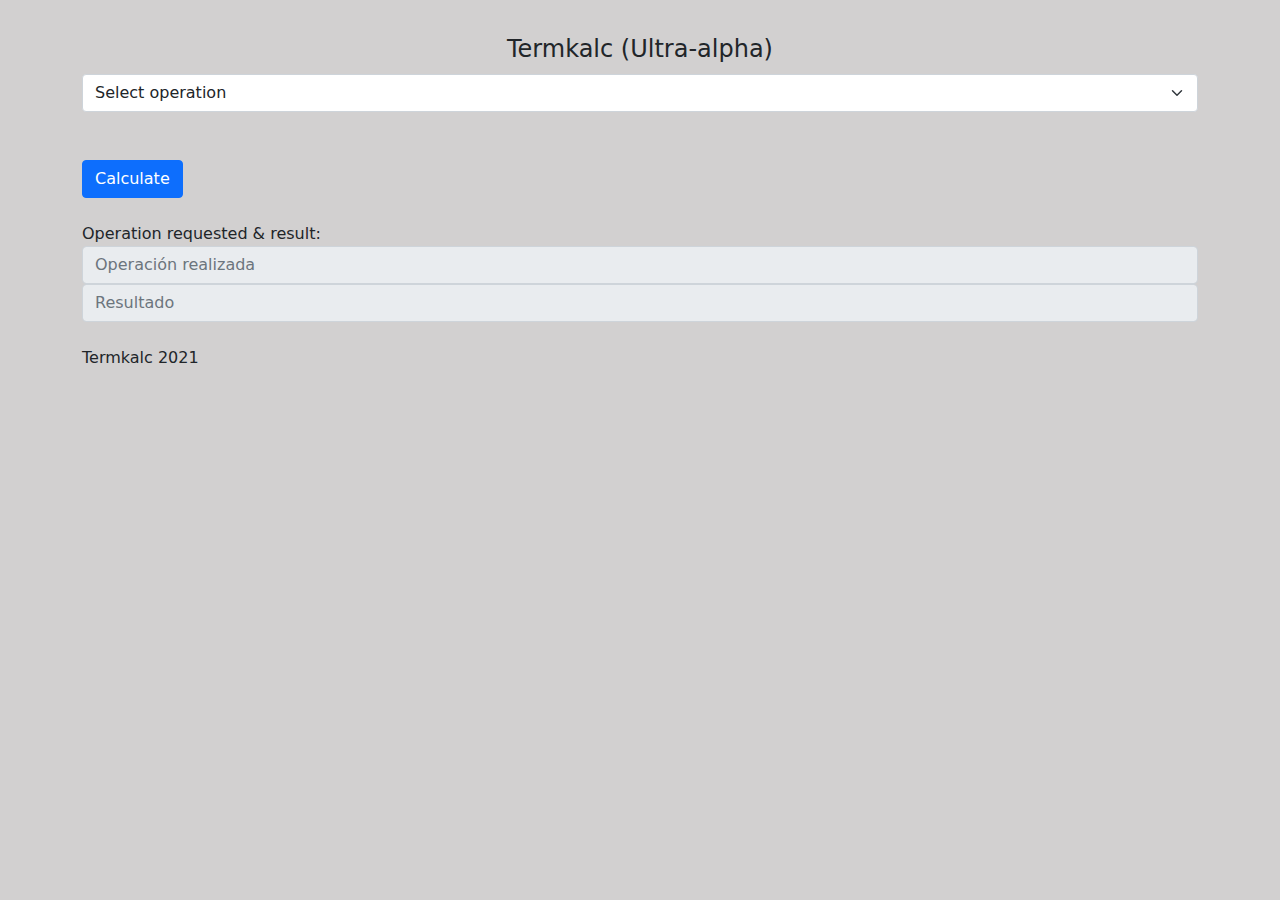
==== index.html @ 0202f58c "Rename termkalc.html to index.html" ====
<html>

<noscript>Sorry, your browser does not support JavaScript!</noscript>

<head>
    <meta charset="UTF-8">
    <title>Termkalc Web</title>
    <link rel="stylesheet" href="termkalc_appdata/css/bootstrap.min.css">
    <link rel="stylesheet" href="termkalc_appdata/css/custom-css.css">
</head>

<body>
    <br>
    <div class="container-sm">
        <header>
            <h4 class="row col text-center">
                <label id="site_title"></label>
            </h4>
        </header>

        <div class="row">
            <div class="col-sm-12">
                <select id="func_selector" class="form-select" onchange="loadProperFields()"></select>
            </div>
        </div>
        <br>
        <div class="row">
            <div class="row" id="input_area"></div>
        </div>
        <br>
        <div>
            <button type="button" class="btn btn-primary" onclick="submit_request()">Calculate</button>
        </div>
        <!-- Cuando se haga click en un boton, mandar ese valor al servidor
            y que me muestre el valor en el cuadro de -->
        <br>
        <div class="row">
            <div class="row">
                <label>Operation requested & result:</label>
            </div>
            <div class="col-sm-12">
                <input id="op_req" type="text" class="form-control" placeholder="Operación realizada" readonly>
            </div>
            <div class="col-sm-12">
                <input id="result" type="text" class="form-control" placeholder="Resultado" readonly>
            </div>
        </div>
        <br>
        <footer id="footer"></footer>
    </div>
</body>

<script src="termkalc_appdata/js/bootstrap.bundle.min.js"></script>
<script src="termkalc_appdata/js/math.min.js"></script>
<script src="termkalc_appdata/js/info_database.js"></script>
<script src="termkalc_appdata/js/dom_loader.js"></script>
<script src="termkalc_appdata/js/functions.js"></script>
<script src="termkalc_appdata/js/site_load.js"></script>
<script src="termkalc_appdata/js/io_process.js"></script>

</html>
---- termkalc_appdata/css/custom-css.css ----
body {
    background-color:#d2d0d0;
   }

header {
    height: 50px;
}

h4 {
    text-align: center;
    line-height: 50px;
}
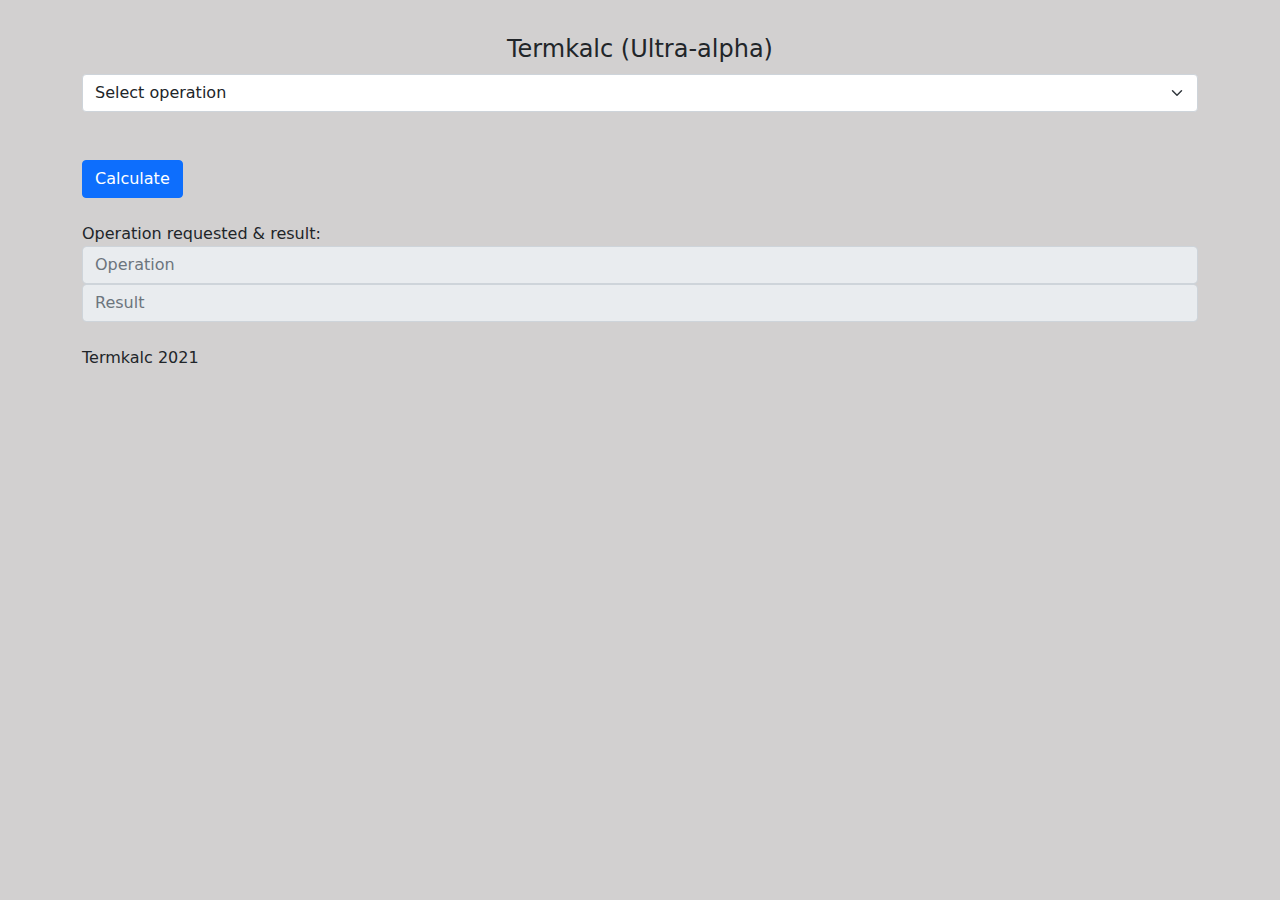
==== commit 2a115567: "Merge branch 'master' of github.com:roiplot/termkalc" ====
--- a/index.html
+++ b/index.html
@@ -39,10 +39,10 @@
                 <label>Operation requested & result:</label>
             </div>
             <div class="col-sm-12">
-                <input id="op_req" type="text" class="form-control" placeholder="Operación realizada" readonly>
+                <input id="op_req" type="text" class="form-control" placeholder="Operation" readonly>
             </div>
             <div class="col-sm-12">
-                <input id="result" type="text" class="form-control" placeholder="Resultado" readonly>
+                <input id="result" type="text" class="form-control" placeholder="Result" readonly>
             </div>
         </div>
         <br>
@@ -51,6 +51,7 @@
 </body>
 
 <script src="termkalc_appdata/js/bootstrap.bundle.min.js"></script>
+<script src="termkalc_appdata/js/jquery-3.6.0.min.js"></script>
 <script src="termkalc_appdata/js/math.min.js"></script>
 <script src="termkalc_appdata/js/info_database.js"></script>
 <script src="termkalc_appdata/js/dom_loader.js"></script>
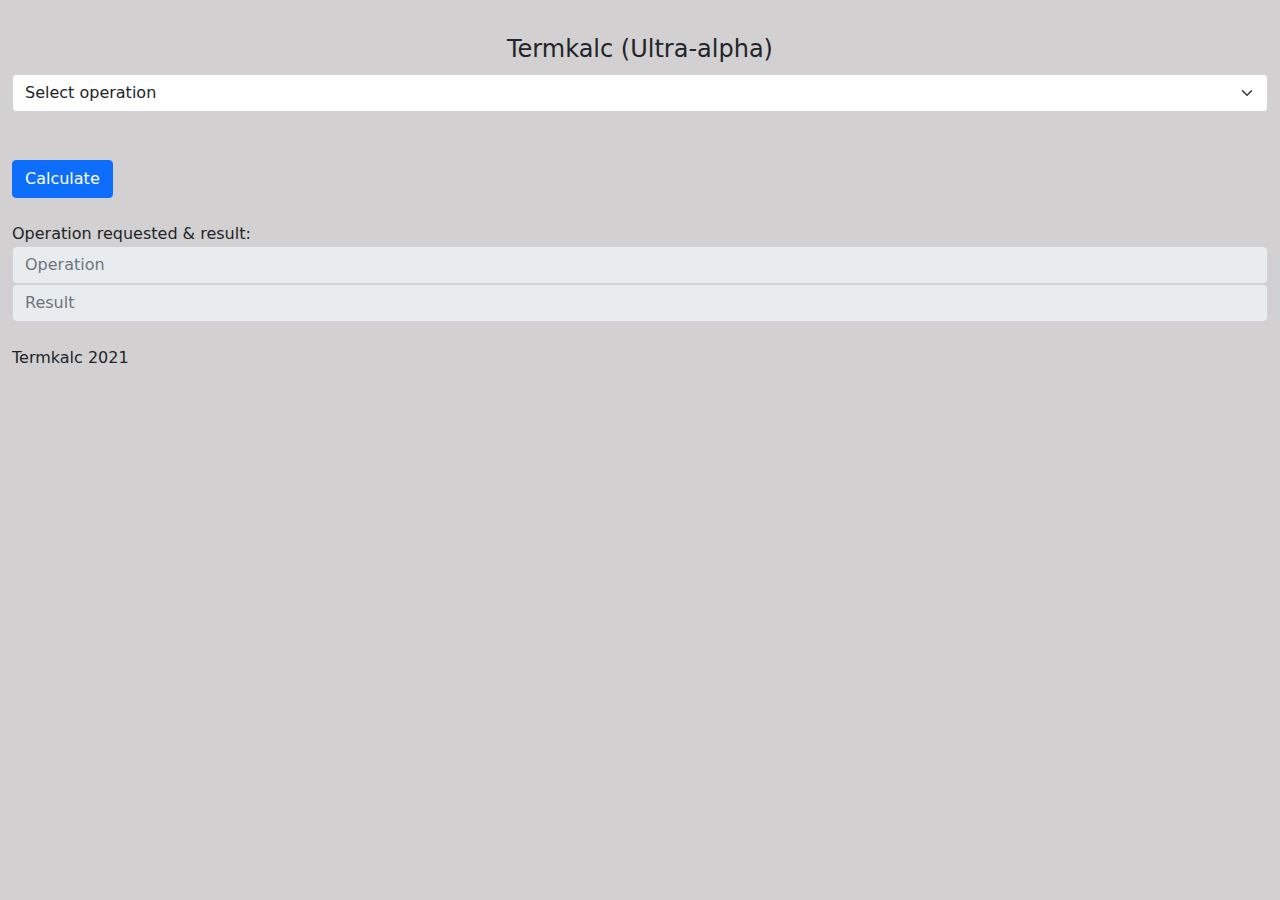
==== commit da6b02e9: "commit" ====
--- a/index.html
+++ b/index.html
@@ -11,7 +11,7 @@
 
 <body>
     <br>
-    <div class="container-sm">
+    <div class="container-fluid">
         <header>
             <h4 class="row col text-center">
                 <label id="site_title"></label>
